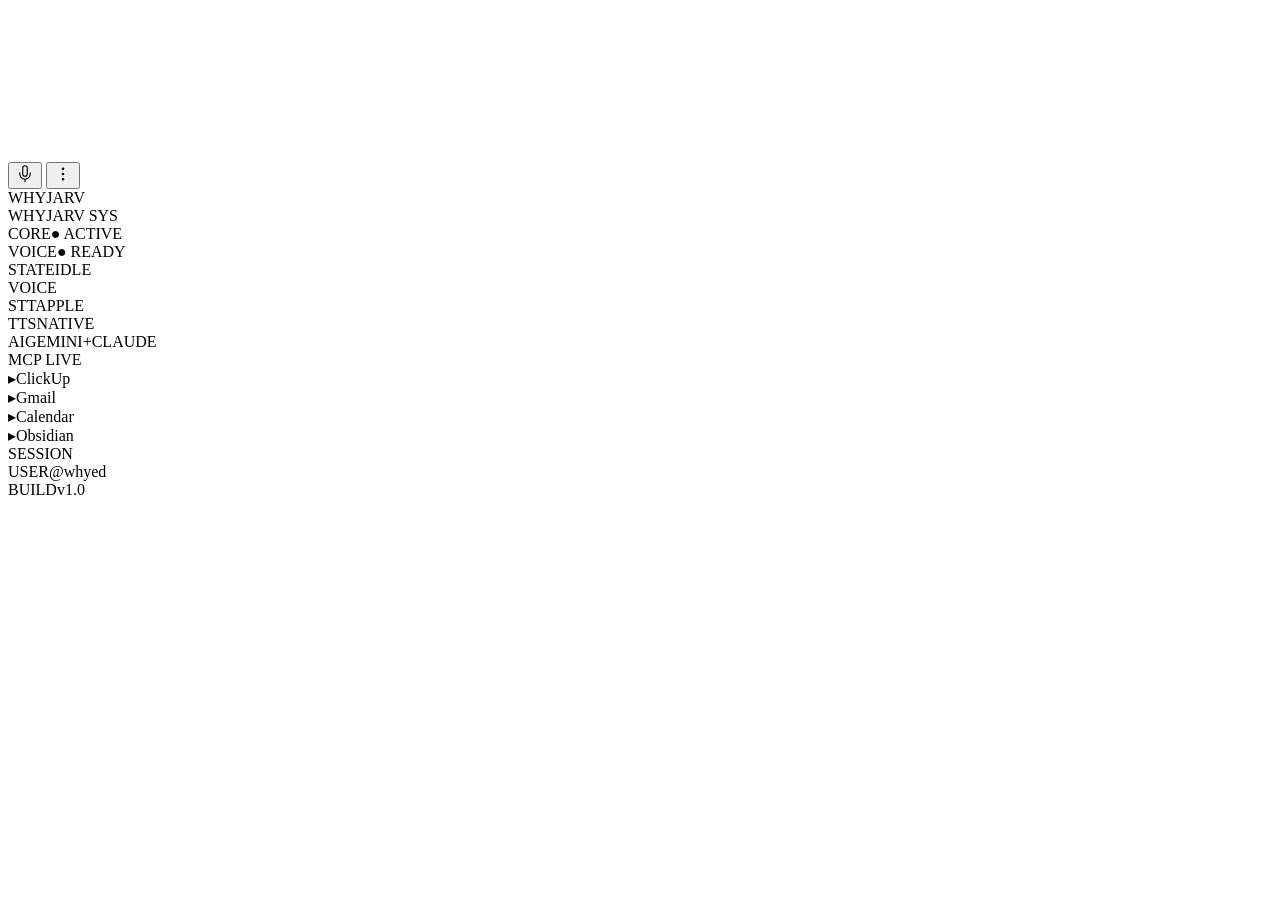
==== frontend/index.html @ 581d57ca "feat: WhyJarv v1.0 — Gemini Flash + Claude CLI + Three.js signal-orange orb - Dual-brain: Gemini fla" ====
<!DOCTYPE html>
<html lang="en">
  <head>
    <meta charset="UTF-8" />
    <meta name="viewport" content="width=device-width, initial-scale=1.0" />
    <title>WhyJarv</title>
    <link rel="stylesheet" href="/src/style.css" />
  </head>
  <body>
    <canvas id="orb-canvas"></canvas>

    <!-- Minimal controls — top right -->
    <div id="controls">
      <button id="btn-mute" title="Mute/Unmute">
        <svg width="18" height="18" viewBox="0 0 24 24" fill="none" stroke="currentColor" stroke-width="1.5">
          <path d="M12 1a3 3 0 0 0-3 3v8a3 3 0 0 0 6 0V4a3 3 0 0 0-3-3z"/>
          <path d="M19 10v2a7 7 0 0 1-14 0v-2"/>
          <line x1="12" y1="19" x2="12" y2="23"/>
        </svg>
      </button>
      <button id="btn-menu" title="Menu">
        <svg width="18" height="18" viewBox="0 0 24 24" fill="none" stroke="currentColor" stroke-width="1.5">
          <circle cx="12" cy="12" r="1"/><circle cx="12" cy="5" r="1"/><circle cx="12" cy="19" r="1"/>
        </svg>
      </button>
    </div>

    <!-- Dropdown menu -->
    <div id="menu-dropdown" style="display:none">
      <button id="btn-settings">Settings</button>
      <button id="btn-restart">Restart Server</button>
      <button id="btn-fix-self">Fix Yourself</button>
    </div>

    <div id="status-text"></div>
    <div id="jarvis-label">WHYJARV</div>
    <div id="error-text"></div>

    <!-- HUD Panels -->
    <div class="hud-panel hud-tl" id="hud-tl">
      <div class="hud-title">WHYJARV SYS</div>
      <div class="hud-row"><span class="hud-label">CORE</span><span class="hud-val hud-active">● ACTIVE</span></div>
      <div class="hud-row"><span class="hud-label">VOICE</span><span class="hud-val hud-active">● READY</span></div>
      <div class="hud-row"><span class="hud-label">STATE</span><span class="hud-val" id="hud-state">IDLE</span></div>
    </div>
    <div class="hud-panel hud-tr" id="hud-tr">
      <div class="hud-title">VOICE</div>
      <div class="hud-row"><span class="hud-label">STT</span><span class="hud-val">APPLE</span></div>
      <div class="hud-row"><span class="hud-label">TTS</span><span class="hud-val">NATIVE</span></div>
      <div class="hud-row"><span class="hud-label">AI</span><span class="hud-val hud-active">GEMINI+CLAUDE</span></div>
    </div>
    <div class="hud-panel hud-bl" id="hud-bl">
      <div class="hud-title">MCP LIVE</div>
      <div class="hud-row"><span class="hud-label">▸</span><span class="hud-val">ClickUp</span></div>
      <div class="hud-row"><span class="hud-label">▸</span><span class="hud-val">Gmail</span></div>
      <div class="hud-row"><span class="hud-label">▸</span><span class="hud-val">Calendar</span></div>
      <div class="hud-row"><span class="hud-label">▸</span><span class="hud-val">Obsidian</span></div>
    </div>
    <div class="hud-panel hud-br" id="hud-br">
      <div class="hud-title">SESSION</div>
      <div class="hud-row"><span class="hud-label">USER</span><span class="hud-val">@whyed</span></div>
      <div class="hud-row"><span class="hud-label">BUILD</span><span class="hud-val hud-active">v1.0</span></div>
    </div>

    <script type="module" src="/src/main.ts"></script>
  </body>
</html>
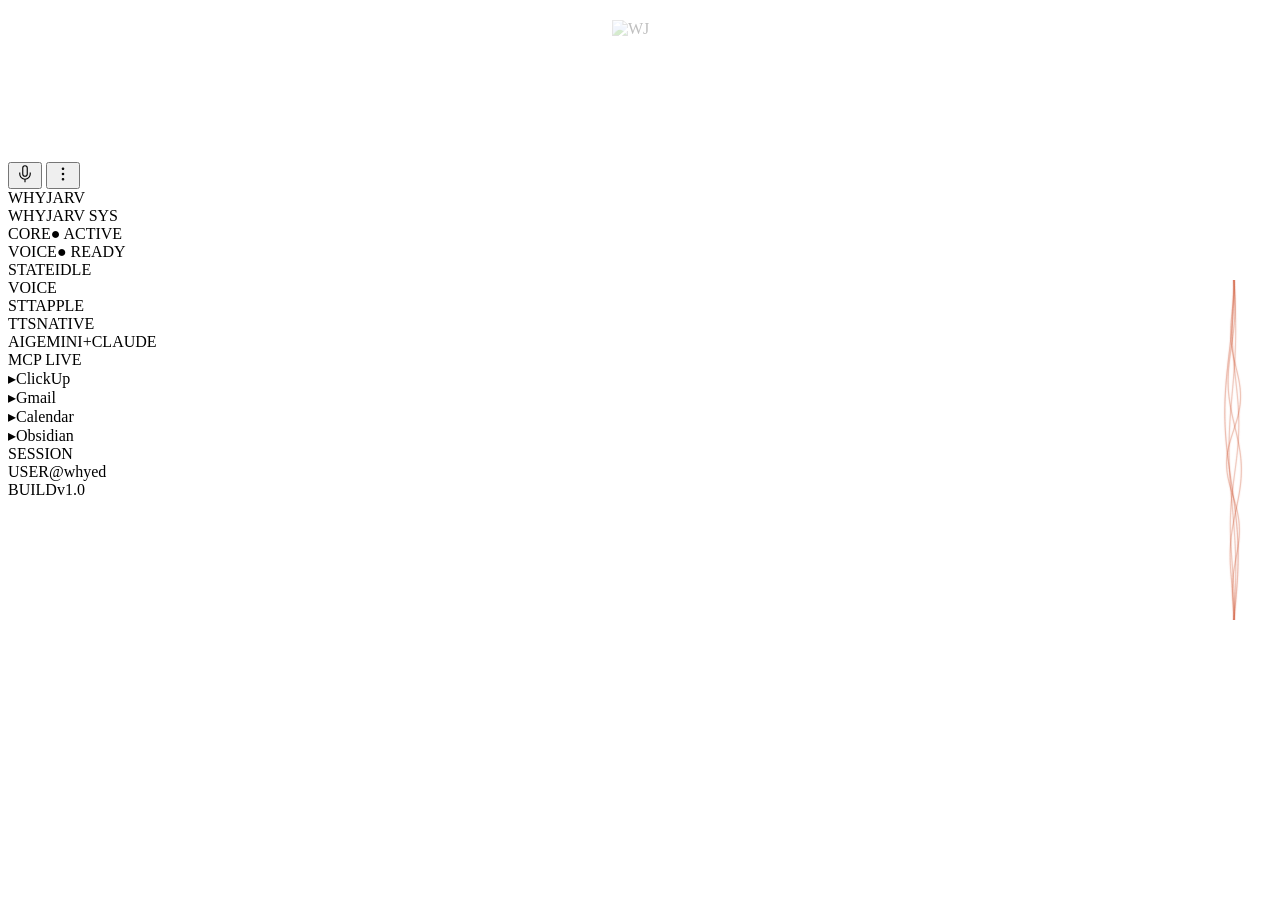
==== commit c21c49e3: "add GitHub Pages landing page + viral README upgrade" ====
--- a/frontend/index.html
+++ b/frontend/index.html
@@ -4,7 +4,36 @@
     <meta charset="UTF-8" />
     <meta name="viewport" content="width=device-width, initial-scale=1.0" />
     <title>WhyJarv</title>
+    <link rel="icon" type="image/x-icon" href="/favicon.ico" />
+    <link rel="icon" type="image/png" sizes="32x32" href="/favicon-32x32.png" />
+    <link rel="icon" type="image/png" sizes="16x16" href="/favicon-16x16.png" />
     <link rel="stylesheet" href="/src/style.css" />
+    <style>
+      #wj-logo {
+        position: fixed;
+        top: 20px;
+        left: 50%;
+        transform: translateX(-50%);
+        width: 56px;
+        height: 56px;
+        object-fit: contain;
+        opacity: 0.25;
+        pointer-events: none;
+        z-index: 10;
+        transition: opacity 0.1s ease, filter 0.1s ease;
+        filter: none;
+      }
+      #waveform-canvas {
+        position: fixed;
+        top: 50%;
+        right: 20px;
+        transform: translateY(-50%);
+        width: 52px;
+        height: 340px;
+        pointer-events: none;
+        z-index: 200;
+      }
+    </style>
   </head>
   <body>
     <canvas id="orb-canvas"></canvas>
@@ -31,6 +60,9 @@
       <button id="btn-restart">Restart Server</button>
       <button id="btn-fix-self">Fix Yourself</button>
     </div>
+
+    <img id="wj-logo" src="/wj-logo.png" alt="WJ" />
+    <canvas id="waveform-canvas"></canvas>
 
     <div id="status-text"></div>
     <div id="jarvis-label">WHYJARV</div>
@@ -63,5 +95,78 @@
     </div>
 
     <script type="module" src="/src/main.ts"></script>
+    <script>
+    (function(){
+      const canvas = document.getElementById('waveform-canvas');
+      const DPR = window.devicePixelRatio || 2;
+      const W = 52, H = 340;
+      canvas.width  = W * DPR;
+      canvas.height = H * DPR;
+      const ctx = canvas.getContext('2d');
+      ctx.scale(DPR, DPR);
+
+      const LINES = 5;
+      const S = [1.1,0.85,1.4,0.7,1.2];
+      const P = [0, 0.65,1.3,1.95,2.6];
+      const F = [1, 1.6, 0.75,2.2,1.35];
+
+      let analyser=null, buf=null, rmsSmooth=0, t=0;
+
+      navigator.mediaDevices.getUserMedia({audio:true,video:false})
+        .then(stream=>{
+          const ac = new AudioContext();
+          const src = ac.createMediaStreamSource(stream);
+          analyser = ac.createAnalyser();
+          analyser.fftSize = 512;
+          analyser.smoothingTimeConstant = 0.4;
+          src.connect(analyser);
+          buf = new Float32Array(analyser.fftSize);
+        }).catch(()=>{});
+
+      function rms(){
+        if(!analyser) return 0;
+        analyser.getFloatTimeDomainData(buf);
+        let s=0; for(let i=0;i<buf.length;i++) s+=buf[i]*buf[i];
+        return Math.sqrt(s/buf.length);
+      }
+
+      (function loop(){
+        requestAnimationFrame(loop);
+        t += 0.016;
+        const v = rms() * 55;
+        rmsSmooth += (v > rmsSmooth ? 0.4 : 0.07) * (v - rmsSmooth);
+        const amp   = Math.max(10, rmsSmooth);
+        const live  = rmsSmooth > 3;
+        const cx    = W / 2;
+
+        ctx.clearRect(0, 0, W, H);
+
+        for(let li=0; li<LINES; li++){
+          const mid  = (LINES-1)/2;
+          const dist = Math.abs(li - mid) / mid;
+          const a    = live ? Math.max(0.1, 0.9-dist*0.3) : Math.max(0.15, 0.35-dist*0.07);
+          const lw   = live ? Math.max(0.7, 2.0-dist*0.7) : 1.0;
+          const lAmp = amp * (1 - dist*0.5);
+
+          // inner glow: 3 passate
+          for(const [width, opacity] of [[lw*3.5, a*0.1],[lw*1.5, a*0.4],[lw*0.65, a]]){
+            ctx.beginPath();
+            ctx.lineWidth = width;
+            ctx.strokeStyle = `rgba(201,75,37,${opacity})`;
+            ctx.lineCap = 'round';
+            ctx.lineJoin = 'round';
+            for(let i=0; i<=120; i++){
+              const ny  = i/120;
+              const env = Math.sin(ny * Math.PI);
+              const x   = cx + Math.sin(ny*Math.PI*2.2*F[li] + t*S[li] + P[li]) * lAmp * env;
+              const y   = ny * H;
+              i===0 ? ctx.moveTo(x,y) : ctx.lineTo(x,y);
+            }
+            ctx.stroke();
+          }
+        }
+      })();
+    })();
+    </script>
   </body>
 </html>
